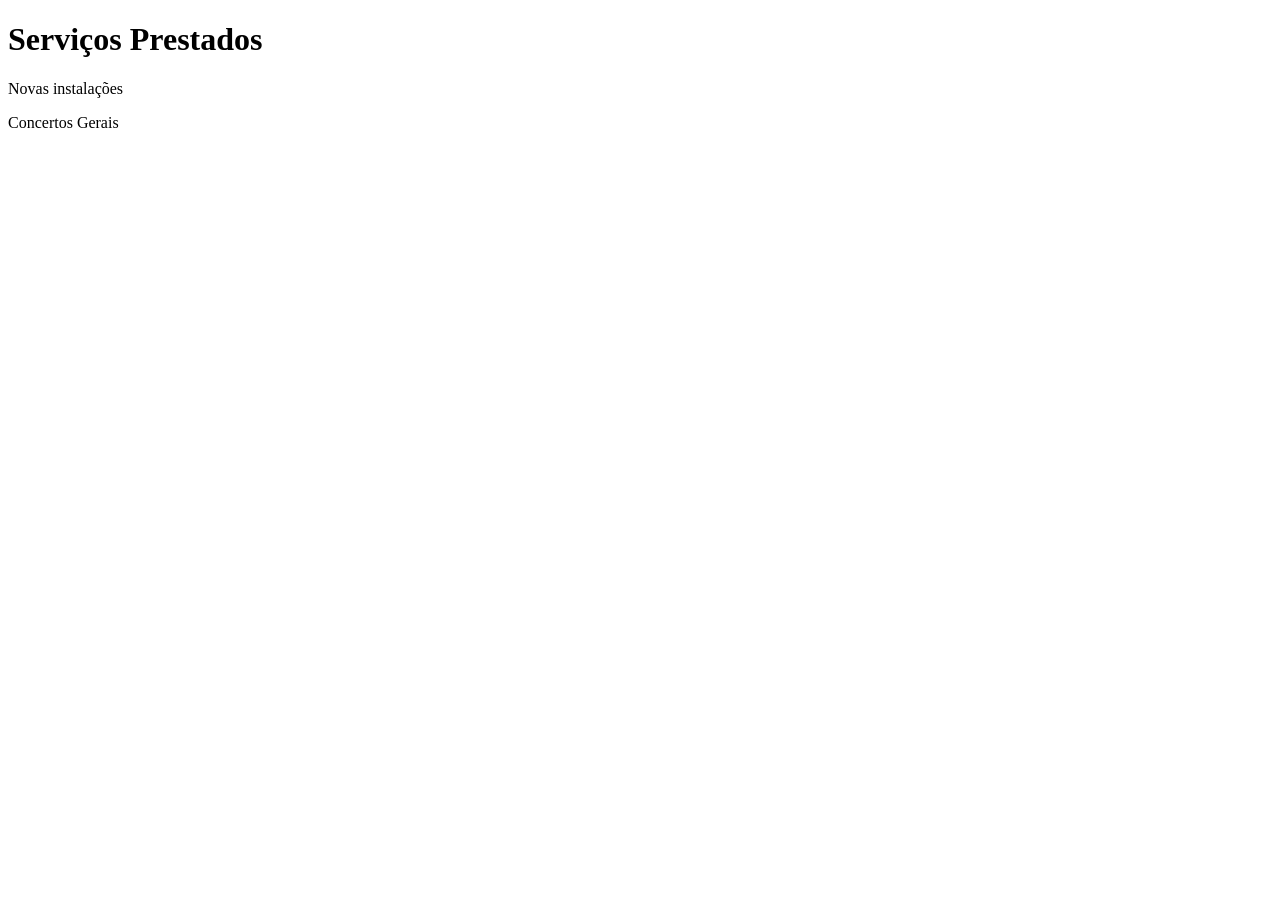
==== servico.html @ d53e7f95 "Projeto Mario" ====
<!DOCTYPE html>
<html lang="pt-BR">
<head>
    <meta charset="UTF-8">
    <meta name="viewport" content="width=device-width, initial-scale=1.0">
    <title>Serviços Disponiveis</title>
</head>
<body>
    <h1>Serviços Prestados</h1>

    <p>Novas instalações</p>
    <p>Concertos Gerais</p>
</body>
</html>
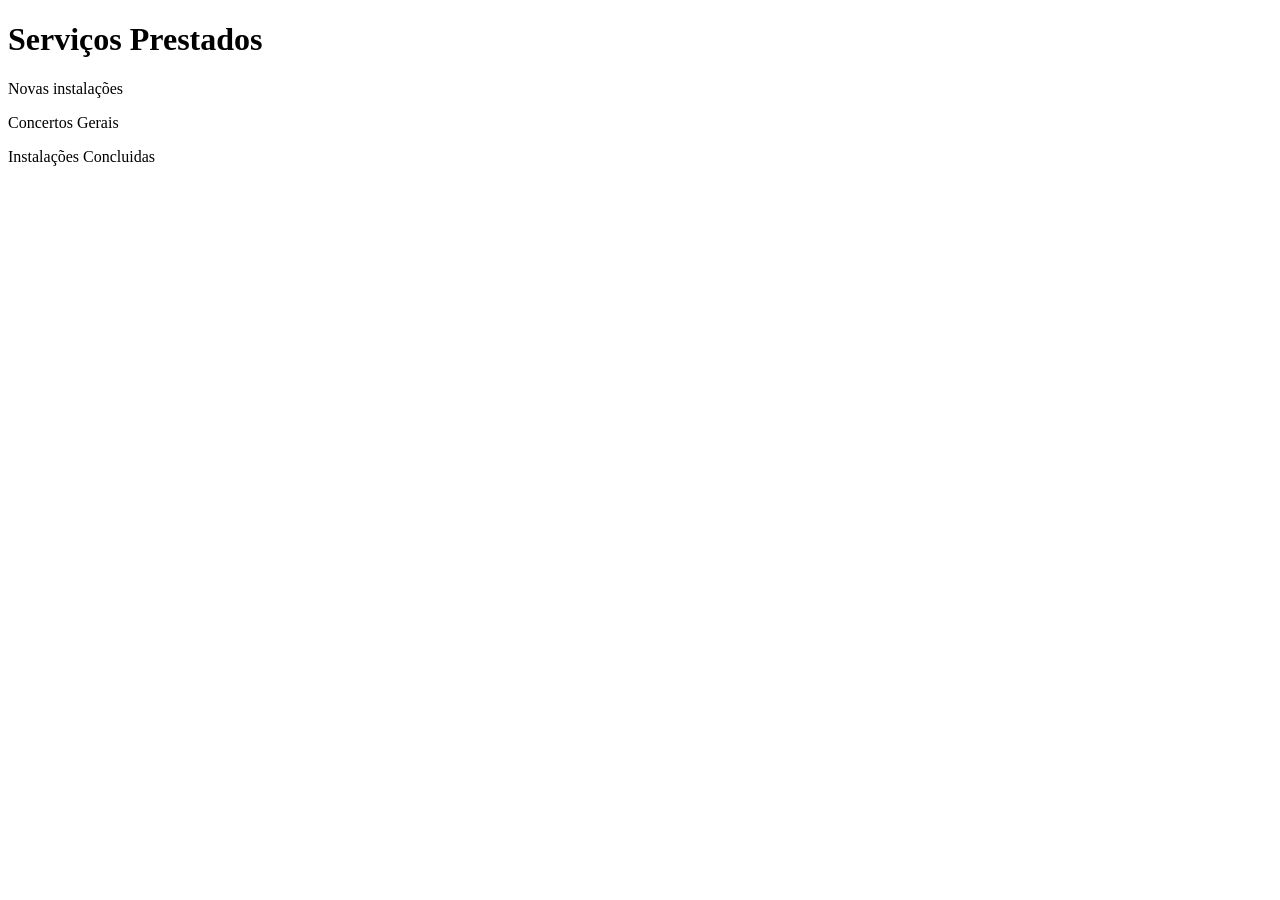
==== commit e2866297: "Alteraçaõ Linha 13" ====
--- a/servico.html
+++ b/servico.html
@@ -10,5 +10,6 @@
 
     <p>Novas instalações</p>
     <p>Concertos Gerais</p>
+    <p>Instalações Concluidas</p>
 </body>
 </html>
